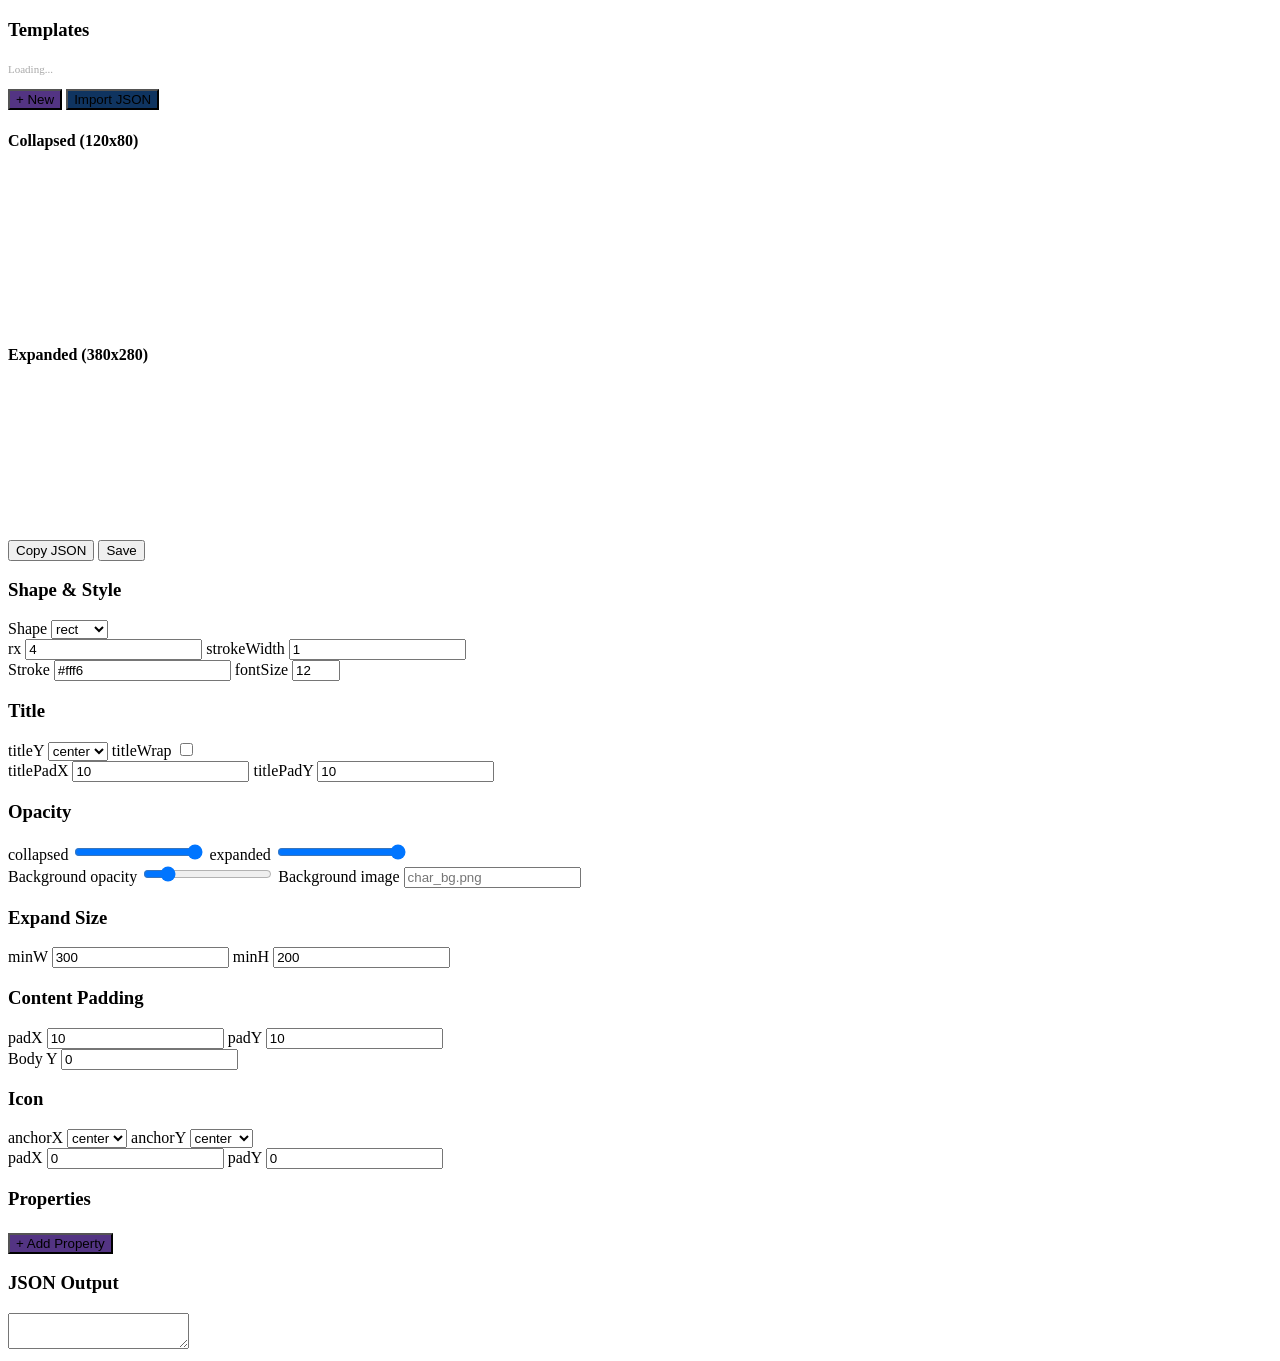
==== nodeview_editor/index.html @ 6ff76690 "feat: nodeview_editor - GUI editor for nodeview JSON templates user order:   - GUIでnodeviewテンプレートを編集" ====
<!DOCTYPE html>
<html lang="ja">
<head>
<meta charset="UTF-8">
<title>Nodeview Editor</title>
<link rel="stylesheet" href="/editor.css">
</head>
<body>
<div id="left">
  <h3>Templates</h3>
  <div id="template-list"><span style="color:#aaa;font-size:11px">Loading...</span></div>
  <button onclick="newTemplate()" style="margin-top:12px;background:#533483">+ New</button>
  <button onclick="importJSON()" style="margin-top:4px;background:#0f3460">Import JSON</button>
</div>

<div id="center">
  <div id="preview-section">
    <div class="preview-box"><h4>Collapsed (120x80)</h4><svg id="prev-collapsed"></svg></div>
    <div class="preview-box"><h4>Expanded (380x280)</h4><svg id="prev-expanded"></svg></div>
  </div>
  <div id="bottom">
    <button onclick="copyJSON()">Copy JSON</button>
    <button onclick="saveTemplate()">Save</button>
    <span id="status"></span>
  </div>
</div>

<div id="right">
  <h3>Shape &amp; Style</h3>
  <label>Shape</label>
  <select id="nv-shape" onchange="update()"><option>rect</option><option>round</option><option>circle</option></select>
  <div class="row">
    <label>rx <input type="number" id="nv-rx" value="4" min="0" onchange="update()"></label>
    <label>strokeWidth <input type="number" id="nv-sw" value="1" step="0.5" onchange="update()"></label>
  </div>
  <label>Stroke <input type="text" id="nv-stroke" value="#fff6" onchange="update()"></label>
  <label>fontSize <input type="number" id="nv-fs" value="12" min="8" max="24" onchange="update()"></label>

  <h3>Title</h3>
  <div class="row">
    <label>titleY <select id="nv-ty" onchange="update()"><option>center</option><option>top</option></select></label>
    <label>titleWrap <input type="checkbox" id="nv-tw" onchange="update()"></label>
  </div>
  <div class="row">
    <label>titlePadX <input type="number" id="nv-tpx" value="10" min="0" onchange="update()"></label>
    <label>titlePadY <input type="number" id="nv-tpy" value="10" min="0" onchange="update()"></label>
  </div>

  <h3>Opacity</h3>
  <div class="row">
    <label>collapsed <input type="range" id="nv-cfop" value="1" min="0" max="1" step="0.05" onchange="update()"></label>
    <label>expanded <input type="range" id="nv-efop" value="1" min="0" max="1" step="0.05" onchange="update()"></label>
  </div>
  <label>Background opacity <input type="range" id="nv-bgop" value="0.15" min="0" max="1" step="0.05" onchange="update()"></label>
  <label>Background image <input type="text" id="nv-bg" placeholder="char_bg.png" onchange="update()"></label>

  <h3>Expand Size</h3>
  <div class="row">
    <label>minW <input type="number" id="nv-ew" value="300" onchange="update()"></label>
    <label>minH <input type="number" id="nv-eh" value="200" onchange="update()"></label>
  </div>

  <h3>Content Padding</h3>
  <div class="row">
    <label>padX <input type="number" id="nv-cpx" value="10" min="0" onchange="update()"></label>
    <label>padY <input type="number" id="nv-cpy" value="10" min="0" onchange="update()"></label>
  </div>
  <label>Body Y <input type="number" id="nv-bdy" value="0" placeholder="0 (auto)" onchange="update()"></label>

  <h3>Icon</h3>
  <div class="row">
    <label>anchorX <select id="nv-iax" onchange="update()"><option>center</option><option>left</option><option>right</option></select></label>
    <label>anchorY <select id="nv-iay" onchange="update()"><option>center</option><option>top</option><option>bottom</option></select></label>
  </div>
  <div class="row">
    <label>padX <input type="number" id="nv-ipx" value="0" onchange="update()"></label>
    <label>padY <input type="number" id="nv-ipy" value="0" onchange="update()"></label>
  </div>

  <h3>Properties</h3>
  <div id="props-editor"></div>
  <button onclick="addProp()" style="margin-top:4px;background:#533483">+ Add Property</button>

  <h3>JSON Output</h3>
  <textarea id="json-output" readonly></textarea>
</div>
<script src="/editor.js"></script>
</body>
</html>
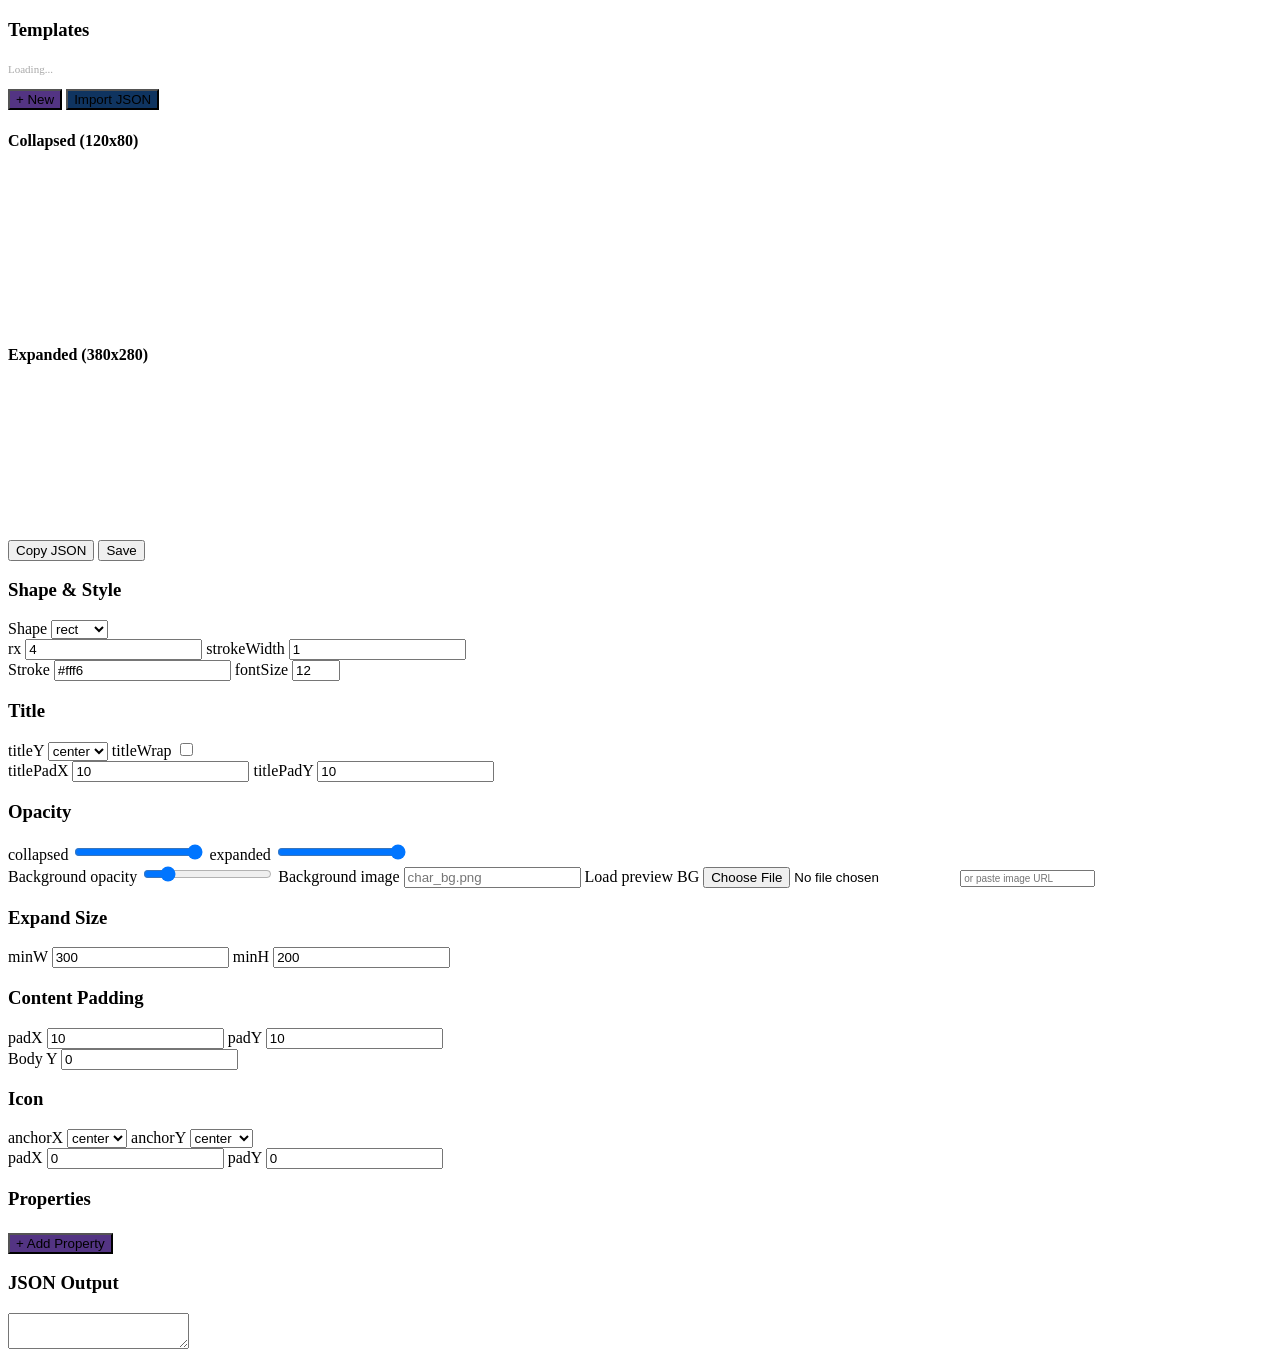
==== commit 188e50ef: "feat: editor - load preview BG image + drag property positions user order:   - 任意の画像を読み込んで画像の上で調整できる" ====
--- a/nodeview_editor/index.html
+++ b/nodeview_editor/index.html
@@ -53,6 +53,8 @@
   </div>
   <label>Background opacity <input type="range" id="nv-bgop" value="0.15" min="0" max="1" step="0.05" onchange="update()"></label>
   <label>Background image <input type="text" id="nv-bg" placeholder="char_bg.png" onchange="update()"></label>
+  <label>Load preview BG <input type="file" id="bg-file" accept="image/*" onchange="loadBGFile(this)"></label>
+  <input type="text" id="bg-url" placeholder="or paste image URL" onchange="loadBGURL(this.value)" style="margin-top:2px;font-size:10px">
 
   <h3>Expand Size</h3>
   <div class="row">
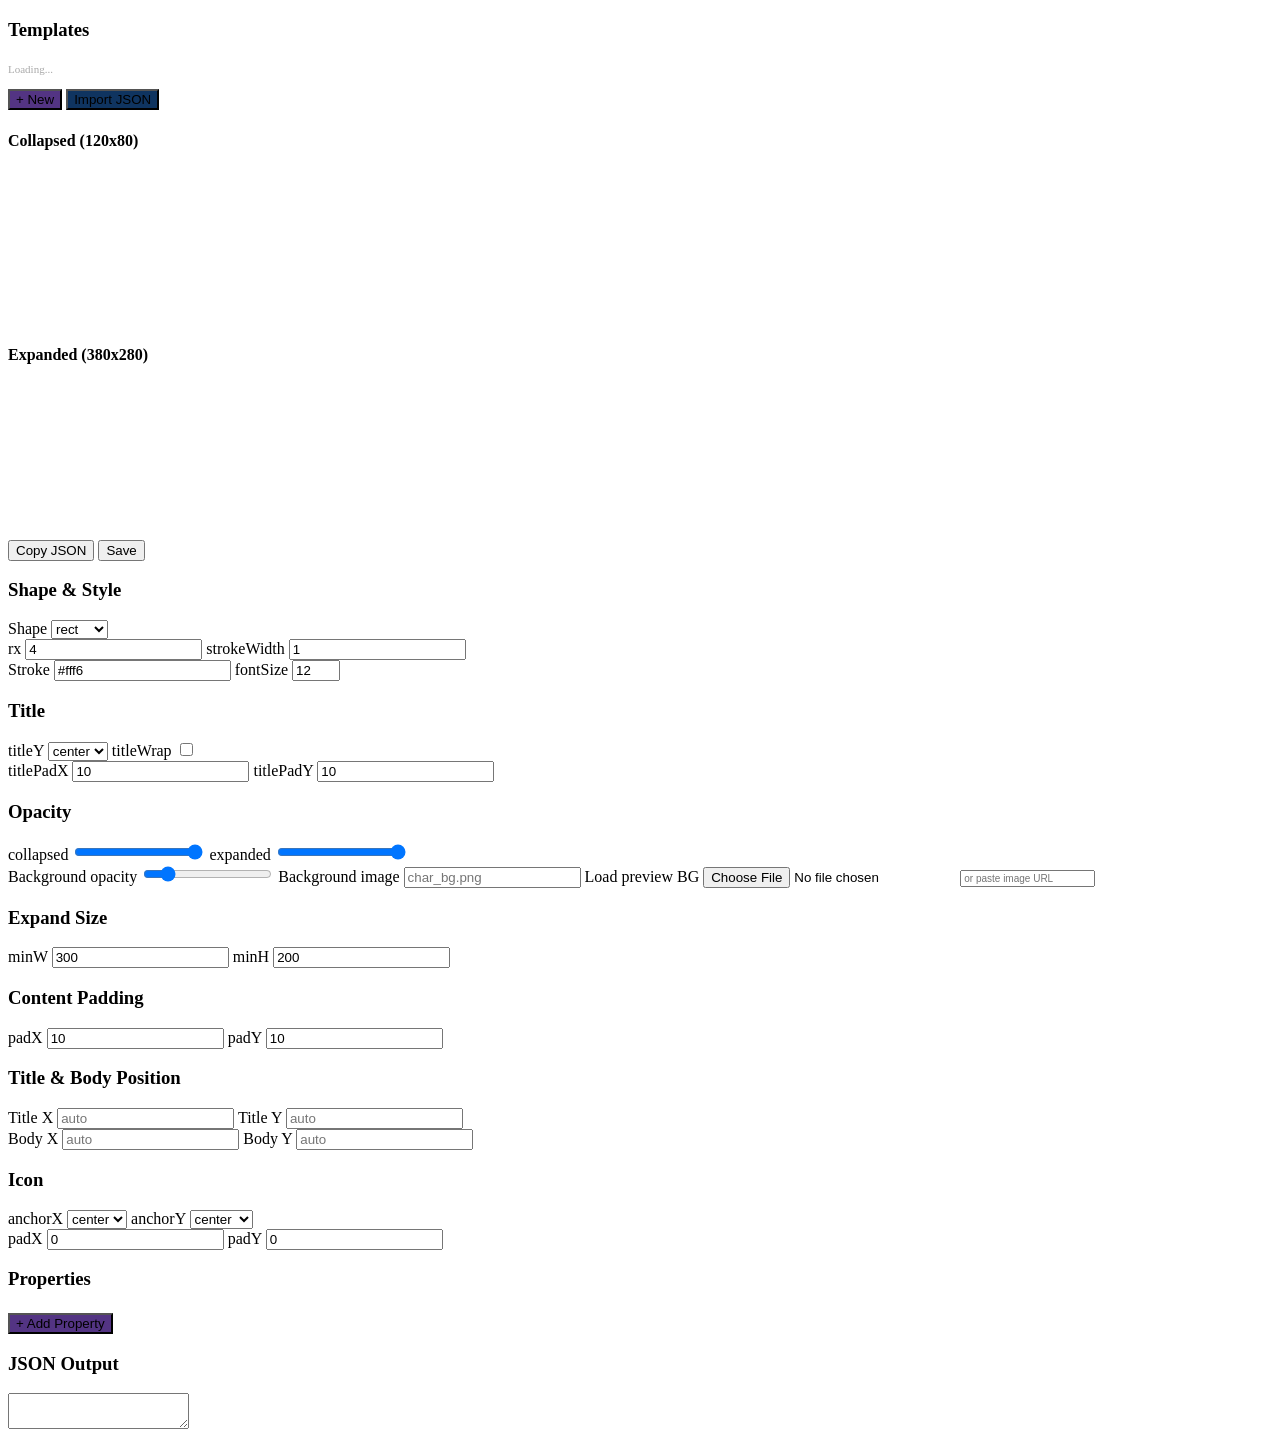
==== commit 4a61aec5: "fix: add Title/Body position form fields + fix update() -> updatePreview() refs user order:   - titl" ====
--- a/nodeview_editor/index.html
+++ b/nodeview_editor/index.html
@@ -28,55 +28,64 @@
 <div id="right">
   <h3>Shape &amp; Style</h3>
   <label>Shape</label>
-  <select id="nv-shape" onchange="update()"><option>rect</option><option>round</option><option>circle</option></select>
+  <select id="nv-shape" onchange="updatePreview()"><option>rect</option><option>round</option><option>circle</option></select>
   <div class="row">
-    <label>rx <input type="number" id="nv-rx" value="4" min="0" onchange="update()"></label>
-    <label>strokeWidth <input type="number" id="nv-sw" value="1" step="0.5" onchange="update()"></label>
+    <label>rx <input type="number" id="nv-rx" value="4" min="0" oninput="updatePreview()"></label>
+    <label>strokeWidth <input type="number" id="nv-sw" value="1" step="0.5" oninput="updatePreview()"></label>
   </div>
-  <label>Stroke <input type="text" id="nv-stroke" value="#fff6" onchange="update()"></label>
-  <label>fontSize <input type="number" id="nv-fs" value="12" min="8" max="24" onchange="update()"></label>
+  <label>Stroke <input type="text" id="nv-stroke" value="#fff6" oninput="updatePreview()"></label>
+  <label>fontSize <input type="number" id="nv-fs" value="12" min="8" max="24" oninput="updatePreview()"></label>
 
   <h3>Title</h3>
   <div class="row">
-    <label>titleY <select id="nv-ty" onchange="update()"><option>center</option><option>top</option></select></label>
-    <label>titleWrap <input type="checkbox" id="nv-tw" onchange="update()"></label>
+    <label>titleY <select id="nv-ty" onchange="updatePreview()"><option>center</option><option>top</option></select></label>
+    <label>titleWrap <input type="checkbox" id="nv-tw" onchange="updatePreview()"></label>
   </div>
   <div class="row">
-    <label>titlePadX <input type="number" id="nv-tpx" value="10" min="0" onchange="update()"></label>
-    <label>titlePadY <input type="number" id="nv-tpy" value="10" min="0" onchange="update()"></label>
+    <label>titlePadX <input type="number" id="nv-tpx" value="10" min="0" oninput="updatePreview()"></label>
+    <label>titlePadY <input type="number" id="nv-tpy" value="10" min="0" oninput="updatePreview()"></label>
   </div>
 
   <h3>Opacity</h3>
   <div class="row">
-    <label>collapsed <input type="range" id="nv-cfop" value="1" min="0" max="1" step="0.05" onchange="update()"></label>
-    <label>expanded <input type="range" id="nv-efop" value="1" min="0" max="1" step="0.05" onchange="update()"></label>
+    <label>collapsed <input type="range" id="nv-cfop" value="1" min="0" max="1" step="0.05" oninput="updatePreview()"></label>
+    <label>expanded <input type="range" id="nv-efop" value="1" min="0" max="1" step="0.05" oninput="updatePreview()"></label>
   </div>
-  <label>Background opacity <input type="range" id="nv-bgop" value="0.15" min="0" max="1" step="0.05" onchange="update()"></label>
-  <label>Background image <input type="text" id="nv-bg" placeholder="char_bg.png" onchange="update()"></label>
+  <label>Background opacity <input type="range" id="nv-bgop" value="0.15" min="0" max="1" step="0.05" oninput="updatePreview()"></label>
+  <label>Background image <input type="text" id="nv-bg" placeholder="char_bg.png" oninput="updatePreview()"></label>
   <label>Load preview BG <input type="file" id="bg-file" accept="image/*" onchange="loadBGFile(this)"></label>
   <input type="text" id="bg-url" placeholder="or paste image URL" onchange="loadBGURL(this.value)" style="margin-top:2px;font-size:10px">
 
   <h3>Expand Size</h3>
   <div class="row">
-    <label>minW <input type="number" id="nv-ew" value="300" onchange="update()"></label>
-    <label>minH <input type="number" id="nv-eh" value="200" onchange="update()"></label>
+    <label>minW <input type="number" id="nv-ew" value="300" oninput="updatePreview()"></label>
+    <label>minH <input type="number" id="nv-eh" value="200" oninput="updatePreview()"></label>
   </div>
 
   <h3>Content Padding</h3>
   <div class="row">
-    <label>padX <input type="number" id="nv-cpx" value="10" min="0" onchange="update()"></label>
-    <label>padY <input type="number" id="nv-cpy" value="10" min="0" onchange="update()"></label>
+    <label>padX <input type="number" id="nv-cpx" value="10" min="0" oninput="updatePreview()"></label>
+    <label>padY <input type="number" id="nv-cpy" value="10" min="0" oninput="updatePreview()"></label>
   </div>
-  <label>Body Y <input type="number" id="nv-bdy" value="0" placeholder="0 (auto)" onchange="update()"></label>
+
+  <h3>Title & Body Position</h3>
+  <div class="row">
+    <label>Title X <input type="number" id="nv-tdx" value="" placeholder="auto" oninput="updatePreview()"></label>
+    <label>Title Y <input type="number" id="nv-tdy" value="" placeholder="auto" oninput="updatePreview()"></label>
+  </div>
+  <div class="row">
+    <label>Body X <input type="number" id="nv-bdx" value="" placeholder="auto" oninput="updatePreview()"></label>
+    <label>Body Y <input type="number" id="nv-bdy" value="" placeholder="auto" oninput="updatePreview()"></label>
+  </div>
 
   <h3>Icon</h3>
   <div class="row">
-    <label>anchorX <select id="nv-iax" onchange="update()"><option>center</option><option>left</option><option>right</option></select></label>
-    <label>anchorY <select id="nv-iay" onchange="update()"><option>center</option><option>top</option><option>bottom</option></select></label>
+    <label>anchorX <select id="nv-iax" onchange="updatePreview()"><option>center</option><option>left</option><option>right</option></select></label>
+    <label>anchorY <select id="nv-iay" onchange="updatePreview()"><option>center</option><option>top</option><option>bottom</option></select></label>
   </div>
   <div class="row">
-    <label>padX <input type="number" id="nv-ipx" value="0" onchange="update()"></label>
-    <label>padY <input type="number" id="nv-ipy" value="0" onchange="update()"></label>
+    <label>padX <input type="number" id="nv-ipx" value="0" oninput="updatePreview()"></label>
+    <label>padY <input type="number" id="nv-ipy" value="0" oninput="updatePreview()"></label>
   </div>
 
   <h3>Properties</h3>
@@ -86,6 +95,8 @@
   <h3>JSON Output</h3>
   <textarea id="json-output" readonly></textarea>
 </div>
+<script src="/editor-core.js"></script>
+<script src="/editor-preview.js"></script>
 <script src="/editor.js"></script>
 </body>
 </html>
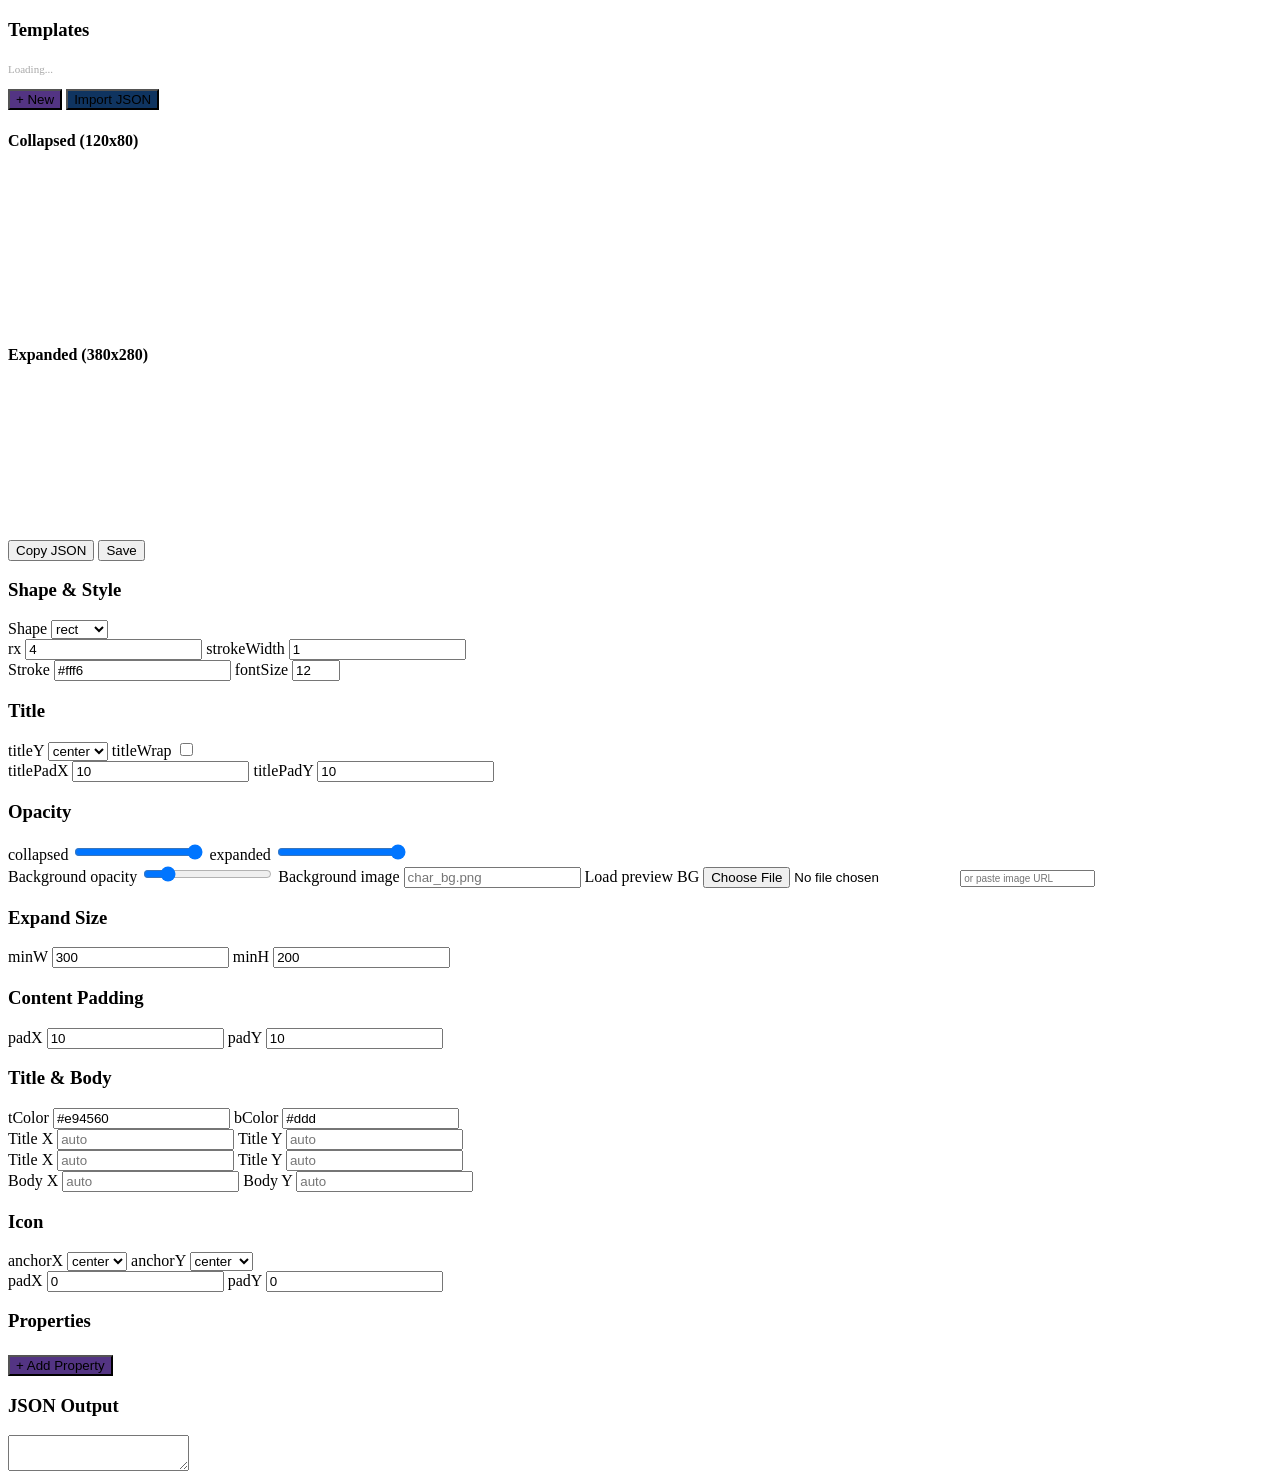
==== commit 4f104451: "feat: configurable titleColor/bodyColor via nodeview layout Viewer: reads layout.titleColor/bodyColo" ====
--- a/nodeview_editor/index.html
+++ b/nodeview_editor/index.html
@@ -68,14 +68,21 @@
     <label>padY <input type="number" id="nv-cpy" value="10" min="0" oninput="updatePreview()"></label>
   </div>
 
-  <h3>Title & Body Position</h3>
+  <h3>Title & Body</h3>
   <div class="row">
-    <label>Title X <input type="number" id="nv-tdx" value="" placeholder="auto" oninput="updatePreview()"></label>
-    <label>Title Y <input type="number" id="nv-tdy" value="" placeholder="auto" oninput="updatePreview()"></label>
+    <label>tColor <input type="text" id="nv-tc" value="#e94560" oninput="updatePreview()"></label>
+    <label>bColor <input type="text" id="nv-bc" value="#ddd" oninput="updatePreview()"></label>
   </div>
   <div class="row">
-    <label>Body X <input type="number" id="nv-bdx" value="" placeholder="auto" oninput="updatePreview()"></label>
-    <label>Body Y <input type="number" id="nv-bdy" value="" placeholder="auto" oninput="updatePreview()"></label>
+    <label>Title X <input type="number" id="nv-tdx" value="" placeholder="auto" oninput="_titlePos.x=this.value;updatePreview()"></label>
+    <label>Title Y <input type="number" id="nv-tdy" value="" placeholder="auto" oninput="_titlePos.y=this.value;updatePreview()"></label>
+  <div class="row">
+    <label>Title X <input type="number" id="nv-tdx" value="" placeholder="auto" oninput="_titlePos.x=this.value;updatePreview()"></label>
+    <label>Title Y <input type="number" id="nv-tdy" value="" placeholder="auto" oninput="_titlePos.y=this.value;updatePreview()"></label>
+  </div>
+  <div class="row">
+    <label>Body X <input type="number" id="nv-bdx" value="" placeholder="auto" oninput="_bodyPos.x=this.value;updatePreview()"></label>
+    <label>Body Y <input type="number" id="nv-bdy" value="" placeholder="auto" oninput="_bodyPos.y=this.value;updatePreview()"></label>
   </div>
 
   <h3>Icon</h3>
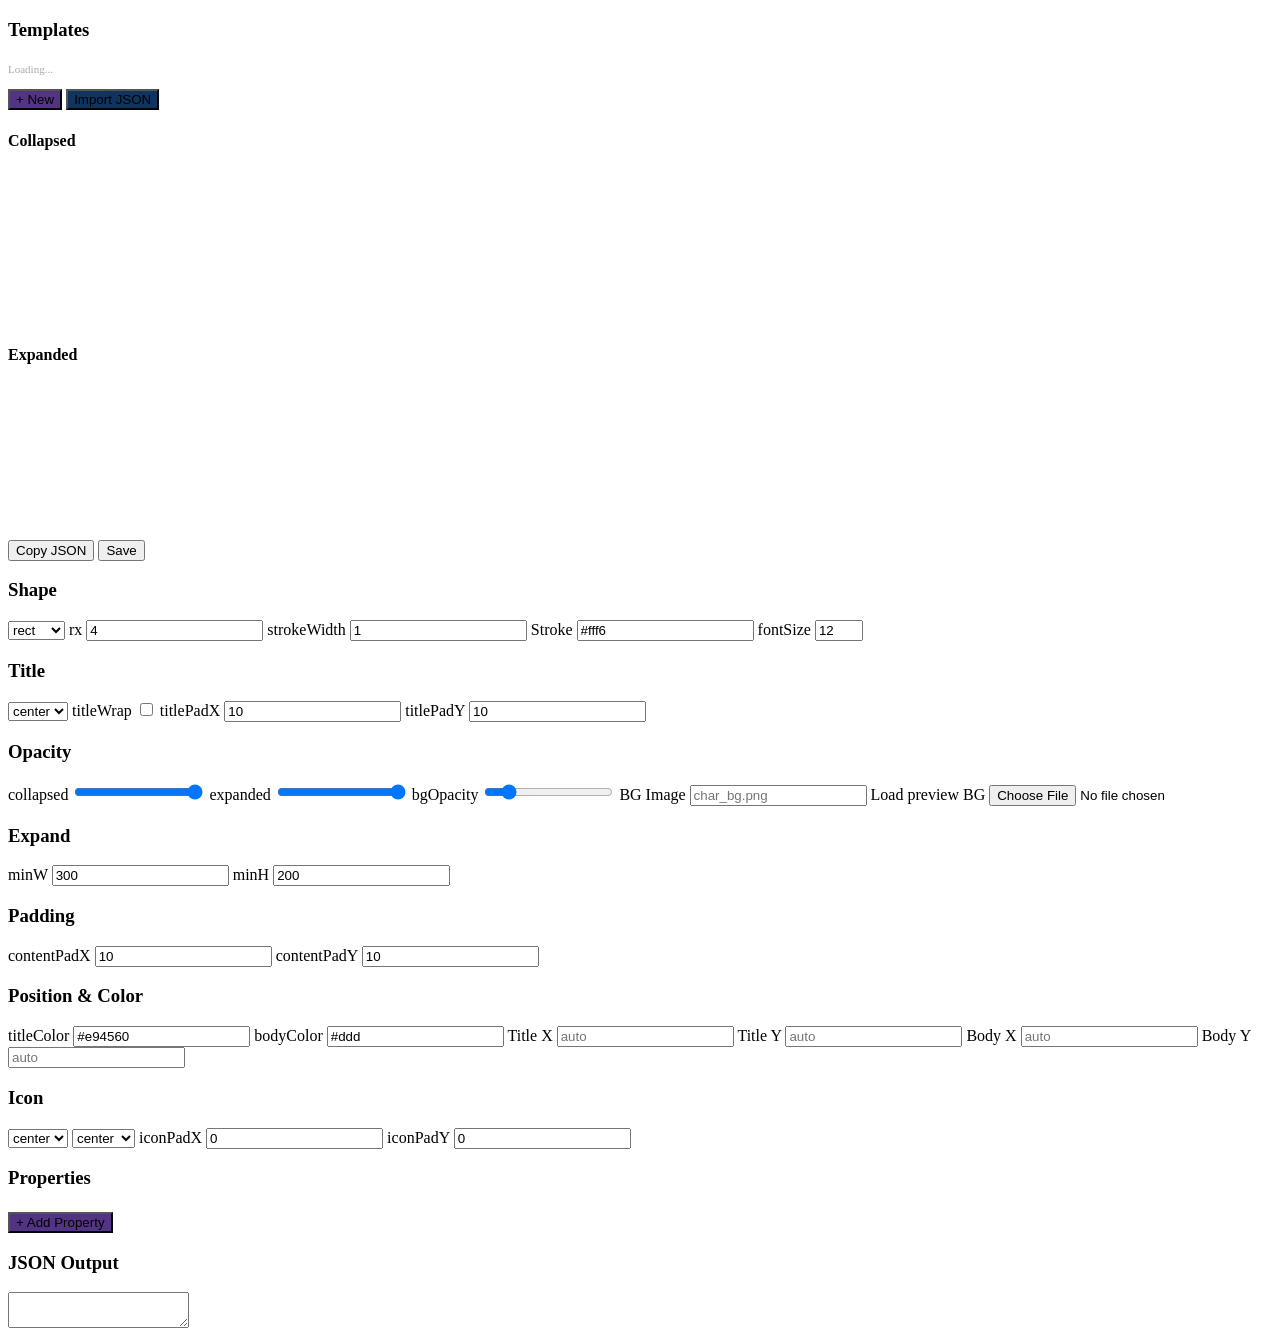
==== commit 6b77e1df: "fix: rewrite editor right panel as clean vertical stack, remove flex row compression Removed broken " ====
--- a/nodeview_editor/index.html
+++ b/nodeview_editor/index.html
@@ -15,8 +15,8 @@
 
 <div id="center">
   <div id="preview-section">
-    <div class="preview-box"><h4>Collapsed (120x80)</h4><svg id="prev-collapsed"></svg></div>
-    <div class="preview-box"><h4>Expanded (380x280)</h4><svg id="prev-expanded"></svg></div>
+    <div class="preview-box"><h4>Collapsed</h4><svg id="prev-collapsed"></svg></div>
+    <div class="preview-box"><h4>Expanded</h4><svg id="prev-expanded"></svg></div>
   </div>
   <div id="bottom">
     <button onclick="copyJSON()">Copy JSON</button>
@@ -26,74 +26,47 @@
 </div>
 
 <div id="right">
-  <h3>Shape &amp; Style</h3>
-  <label>Shape</label>
+  <h3>Shape</h3>
   <select id="nv-shape" onchange="updatePreview()"><option>rect</option><option>round</option><option>circle</option></select>
-  <div class="row">
-    <label>rx <input type="number" id="nv-rx" value="4" min="0" oninput="updatePreview()"></label>
-    <label>strokeWidth <input type="number" id="nv-sw" value="1" step="0.5" oninput="updatePreview()"></label>
-  </div>
+  <label>rx <input type="number" id="nv-rx" value="4" min="0" oninput="updatePreview()"></label>
+  <label>strokeWidth <input type="number" id="nv-sw" value="1" step="0.5" oninput="updatePreview()"></label>
   <label>Stroke <input type="text" id="nv-stroke" value="#fff6" oninput="updatePreview()"></label>
   <label>fontSize <input type="number" id="nv-fs" value="12" min="8" max="24" oninput="updatePreview()"></label>
 
   <h3>Title</h3>
-  <div class="row">
-    <label>titleY <select id="nv-ty" onchange="updatePreview()"><option>center</option><option>top</option></select></label>
-    <label>titleWrap <input type="checkbox" id="nv-tw" onchange="updatePreview()"></label>
-  </div>
-  <div class="row">
-    <label>titlePadX <input type="number" id="nv-tpx" value="10" min="0" oninput="updatePreview()"></label>
-    <label>titlePadY <input type="number" id="nv-tpy" value="10" min="0" oninput="updatePreview()"></label>
-  </div>
+  <select id="nv-ty" onchange="updatePreview()"><option>center</option><option>top</option></select>
+  <label>titleWrap <input type="checkbox" id="nv-tw" onchange="updatePreview()"></label>
+  <label>titlePadX <input type="number" id="nv-tpx" value="10" min="0" oninput="updatePreview()"></label>
+  <label>titlePadY <input type="number" id="nv-tpy" value="10" min="0" oninput="updatePreview()"></label>
 
   <h3>Opacity</h3>
-  <div class="row">
-    <label>collapsed <input type="range" id="nv-cfop" value="1" min="0" max="1" step="0.05" oninput="updatePreview()"></label>
-    <label>expanded <input type="range" id="nv-efop" value="1" min="0" max="1" step="0.05" oninput="updatePreview()"></label>
-  </div>
-  <label>Background opacity <input type="range" id="nv-bgop" value="0.15" min="0" max="1" step="0.05" oninput="updatePreview()"></label>
-  <label>Background image <input type="text" id="nv-bg" placeholder="char_bg.png" oninput="updatePreview()"></label>
+  <label>collapsed <input type="range" id="nv-cfop" value="1" min="0" max="1" step="0.05" oninput="updatePreview()"></label>
+  <label>expanded <input type="range" id="nv-efop" value="1" min="0" max="1" step="0.05" oninput="updatePreview()"></label>
+  <label>bgOpacity <input type="range" id="nv-bgop" value="0.15" min="0" max="1" step="0.05" oninput="updatePreview()"></label>
+  <label>BG Image <input type="text" id="nv-bg" placeholder="char_bg.png" oninput="updatePreview()"></label>
   <label>Load preview BG <input type="file" id="bg-file" accept="image/*" onchange="loadBGFile(this)"></label>
-  <input type="text" id="bg-url" placeholder="or paste image URL" onchange="loadBGURL(this.value)" style="margin-top:2px;font-size:10px">
 
-  <h3>Expand Size</h3>
-  <div class="row">
-    <label>minW <input type="number" id="nv-ew" value="300" oninput="updatePreview()"></label>
-    <label>minH <input type="number" id="nv-eh" value="200" oninput="updatePreview()"></label>
-  </div>
+  <h3>Expand</h3>
+  <label>minW <input type="number" id="nv-ew" value="300" oninput="updatePreview()"></label>
+  <label>minH <input type="number" id="nv-eh" value="200" oninput="updatePreview()"></label>
 
-  <h3>Content Padding</h3>
-  <div class="row">
-    <label>padX <input type="number" id="nv-cpx" value="10" min="0" oninput="updatePreview()"></label>
-    <label>padY <input type="number" id="nv-cpy" value="10" min="0" oninput="updatePreview()"></label>
-  </div>
+  <h3>Padding</h3>
+  <label>contentPadX <input type="number" id="nv-cpx" value="10" min="0" oninput="updatePreview()"></label>
+  <label>contentPadY <input type="number" id="nv-cpy" value="10" min="0" oninput="updatePreview()"></label>
 
-  <h3>Title & Body</h3>
-  <div class="row">
-    <label>tColor <input type="text" id="nv-tc" value="#e94560" oninput="updatePreview()"></label>
-    <label>bColor <input type="text" id="nv-bc" value="#ddd" oninput="updatePreview()"></label>
-  </div>
-  <div class="row">
-    <label>Title X <input type="number" id="nv-tdx" value="" placeholder="auto" oninput="_titlePos.x=this.value;updatePreview()"></label>
-    <label>Title Y <input type="number" id="nv-tdy" value="" placeholder="auto" oninput="_titlePos.y=this.value;updatePreview()"></label>
-  <div class="row">
-    <label>Title X <input type="number" id="nv-tdx" value="" placeholder="auto" oninput="_titlePos.x=this.value;updatePreview()"></label>
-    <label>Title Y <input type="number" id="nv-tdy" value="" placeholder="auto" oninput="_titlePos.y=this.value;updatePreview()"></label>
-  </div>
-  <div class="row">
-    <label>Body X <input type="number" id="nv-bdx" value="" placeholder="auto" oninput="_bodyPos.x=this.value;updatePreview()"></label>
-    <label>Body Y <input type="number" id="nv-bdy" value="" placeholder="auto" oninput="_bodyPos.y=this.value;updatePreview()"></label>
-  </div>
+  <h3>Position &amp; Color</h3>
+  <label>titleColor <input type="text" id="nv-tc" value="#e94560" oninput="updatePreview()"></label>
+  <label>bodyColor <input type="text" id="nv-bc" value="#ddd" oninput="updatePreview()"></label>
+  <label>Title X <input type="text" id="nv-tdx" value="" placeholder="auto" oninput="_titlePos.x=this.value;updatePreview()"></label>
+  <label>Title Y <input type="text" id="nv-tdy" value="" placeholder="auto" oninput="_titlePos.y=this.value;updatePreview()"></label>
+  <label>Body X <input type="text" id="nv-bdx" value="" placeholder="auto" oninput="_bodyPos.x=this.value;updatePreview()"></label>
+  <label>Body Y <input type="text" id="nv-bdy" value="" placeholder="auto" oninput="_bodyPos.y=this.value;updatePreview()"></label>
 
   <h3>Icon</h3>
-  <div class="row">
-    <label>anchorX <select id="nv-iax" onchange="updatePreview()"><option>center</option><option>left</option><option>right</option></select></label>
-    <label>anchorY <select id="nv-iay" onchange="updatePreview()"><option>center</option><option>top</option><option>bottom</option></select></label>
-  </div>
-  <div class="row">
-    <label>padX <input type="number" id="nv-ipx" value="0" oninput="updatePreview()"></label>
-    <label>padY <input type="number" id="nv-ipy" value="0" oninput="updatePreview()"></label>
-  </div>
+  <select id="nv-iax" onchange="updatePreview()"><option>center</option><option>left</option><option>right</option></select>
+  <select id="nv-iay" onchange="updatePreview()"><option>center</option><option>top</option><option>bottom</option></select>
+  <label>iconPadX <input type="number" id="nv-ipx" value="0" oninput="updatePreview()"></label>
+  <label>iconPadY <input type="number" id="nv-ipy" value="0" oninput="updatePreview()"></label>
 
   <h3>Properties</h3>
   <div id="props-editor"></div>
